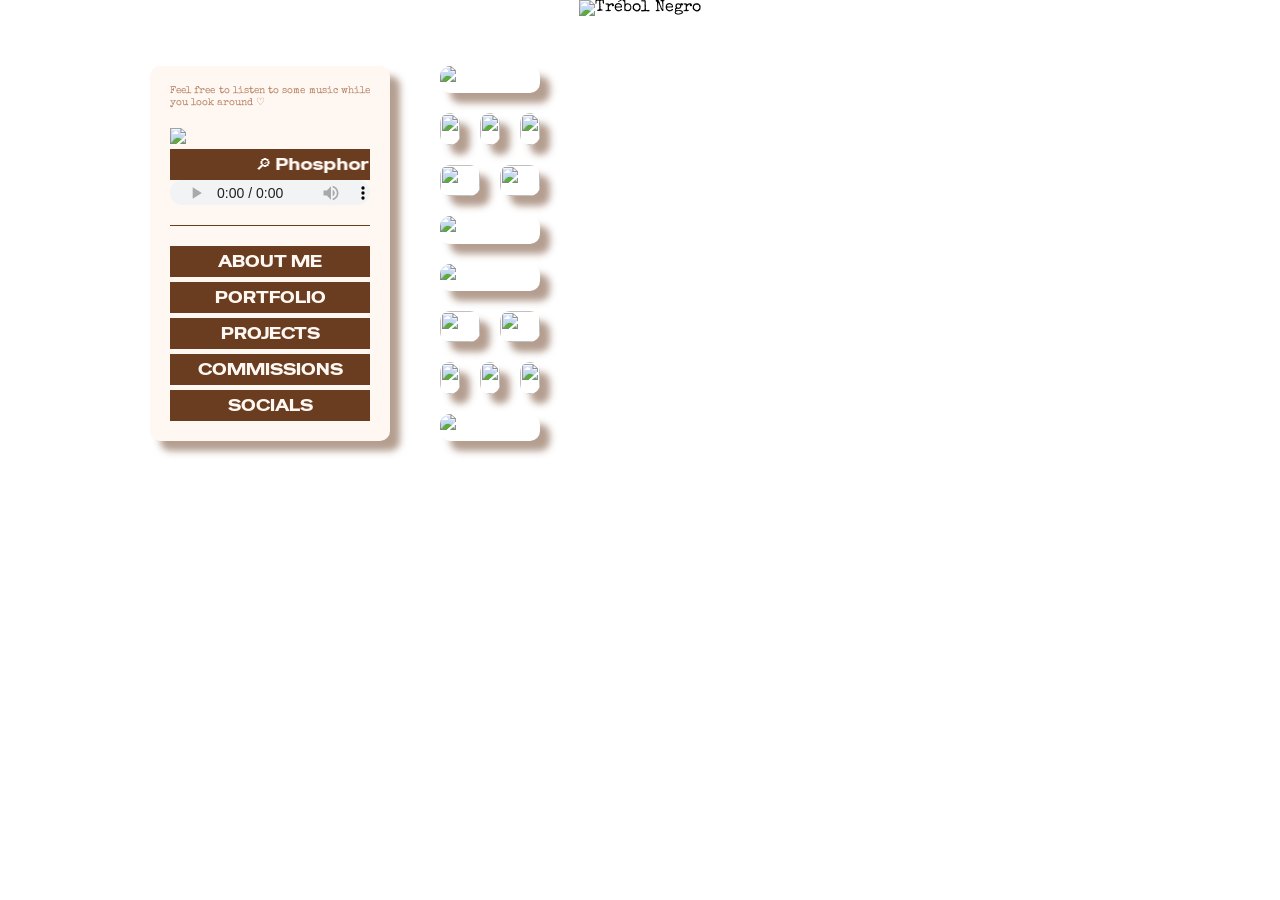
==== Portfolio.html @ 865677f7 "Add files via upload" ====
<html>
    <head>
        <meta charset="UTF-8">
        <meta name= "viewport" content ="width=device-width, initial-scale=1.0">
        
        <title>Trébol Negro</title>
        
        <link rel="stylesheet" href="Estilos.css">
        
        <link rel="icon" type="png" sizes="32x32" href="Imagenes/icono.png">
    </head>
    

    
    <body>
        
    <header>
        <div id="carta">
            <img src="Imagenes/HEADER%20cut.png" alt="Trébol Negro" style="max-height: 200px;">
        </div>
        
        
        <button id="openMenu">Open menu</button>
        
    </header>
        
        
        <main>
            <!--Lateral-->
            <section class="Lateral">

                <!--musica-->
                
                <div class="Cancion">
                    <p class="cancion-text">Feel free to listen to some music while you look around ♡</p>
                    <img src="https://external-content.duckduckgo.com/iu/?u=http%3A%2F%2Fcdn.akamai.steamstatic.com%2Fsteamcommunity%2Fpublic%2Fimages%2Fclans%2F12709963%2Fa33a89b18fecb15ea7217bae28b4fc81a720d387.jpg&f=1&nofb=1&ipt=7ac37392a7a00dc0fe17cb9a25b1b24a8849f4ee783bb99249190519c9143162" id="cover">
                    <a href="https://www.youtube.com/watch?v=0fNuJXNu_wQ" target="_blank" >
                        <marquee scrollamount="8" onmouseover="this.stop();" onmouseout="this.start();" class="titulo-musica">
                            <p class="link-cancion">🔎︎ Phosphor - NightMargin</p>
                        </marquee>
                    </a>

                     <audio controls style="width:200px; height:25px;" src="mp3/Phosphor%20%5B0fNuJXNu_wQ%5D.mp3"></audio>
                </div>
                
                <nav>
                    
                    <!--Sobre mi-->
                    <a href="index.html">ABOUT ME</a>
                  
                    <!--portfolio-->
                    <a href="Portfolio.html">PORTFOLIO</a>
                    
                    <!--Proyectos-->
                    <a href="Projects.html">PROJECTS</a>
                  
                    <!--Comisiones-->
                    <a href="Commissions.html">COMMISSIONS</a>
                
                    <!--Redes sociales-->
                    <a href="Socials.html">SOCIALS</a>
             
                </nav>
            </section>
             <section id="Menu">
                 
                 <button id="closeMenu">X</button>
                 
                 <nav>
                    
                    <!--Sobre mi-->
                    <a href="index.html">ABOUT ME</a>
                  
                    <!--portfolio-->
                    <a href="Portfolio.html">PORTFOLIO</a>
                    
                    <!--Proyectos-->
                    <a href="Projects.html">PROJECTS</a>
                  
                    <!--Comisiones-->
                    <a href="Commissions.html">COMMISSIONS</a>
                
                    <!--Redes sociales-->
                    <a href="Socials.html">SOCIALS</a>
             
                </nav>
            </section>
            
            
        <section id=portfolio-inner>
                <img src="Imagenes/Caine.png">
            
            <div class="trescolumnas">
                <img src="Imagenes/thomas.JPG">
                <img src="Imagenes/soul.PNG">
                <img src="Imagenes/TRACY%20MADDISON%20ROTO%20TEXTO.png">
            </div>
            
            <div class="doscolumnas">
                <img src="Imagenes/Jeanne.PNG">
                <img src="Imagenes/Orange%20boy.PNG">
            </div>
            
            
            <img src="Imagenes/crayon.PNG">
            
            <img src="Imagenes/aziracrow.PNG">
            
            <div class="doscolumnas">
                <img src="Imagenes/Turning%20sweat%20into%20wine%20(1).png">
                <img src="Imagenes/formas.PNG">
            </div>

            <div class="trescolumnas">
                <img src="Imagenes/spamton.PNG">
                <img src="Imagenes/tenna.jpg">
                <img src="Imagenes/chris.jpg">
            </div>
              
            <img src="Imagenes/GASTER%20SIN%20BARBAS.png">
            
        </section>
            
        </main>
         <script>
             const openMenu = document.getElementById("openMenu");
             const closeMenu = document.getElementById("closeMenu");
             const Menu = document.getElementById("Menu");

             // Abrir popup
                openMenu.addEventListener("click", () => {
                    Menu.classList.add("active");
                });

            // Cerrar popup
                closeMenu.addEventListener("click", () => {
                Menu.classList.remove("active");
                });
        </script>
    </body>
</html>
---- Estilos.css ----
@import url('https://fonts.googleapis.com/css2?family=Special+Elite&family=Special+Gothic+Expanded+One&display=swap');

/*Estilos de texto y colores*/
:root {
     /*colores*/
    --color-blanco:rgb(255, 247, 242);
    --color-border:#6a3d21;
    --color-brownlight:#b98464;
    
    /*fuentes*/
    --font-text: "Special Elite", serif;
    --font-title: "Special Gothic Expanded One", sans-serif;
    
    /*maquetación*/
    --radius: 10px;
}

/*RESET*/
*{
    box-sizing: border-box;
    padding: 0;
    margin: 0;
}

 a {
        color: inherit;
        text-decoration: none;
}

img {
    display: block;
    max-width:100%;
}

/*General*/

h1 {
    font-family: var(--font-title);
    font-size: 50;
    color: var(--color-border);
    font-weight: 300;
}
h2 {
    font-family: var(--font-title);
    font-weight: 100;
    color: var(--color-border);
}

/*HEADER*/

header  {
    display: flex;
    flex-direction: column;
    justify-content:center;
    padding-left: 20px;
    padding-right: 20px;
    gap:10px;
    justify-content: center;
}

#carta {
    display: flex;
    justify-content: center;
}
header button {
    text-align: center;
    background-color: var(--color-blanco);
    padding-bottom: 5px;
    padding-top: 5px;
    font-family: var(--font-title);
    color: var(--color-border) ;
    border-radius: var(--radius) ;
    border-width: 0px;
    
    display: none;
    
    
}


/*CUERPO*/
body {
    background-image:url(Imagenes/Fondo.PNG);
    font-family: var(--font-text);
}

main {
    display: flex;
    justify-content:flex-start; /*determina la justificación. "Center", "flex-start", "felx-end", "space-between"*/
    gap: 50px;
        margin-left: 100px;
        margin-right: 100px;
        margin-top: 50px;
    padding: 50px;
    padding-top: 0px;
    
}


/*Barra Lateral*/
.Lateral {
    background-color:var(--color-blanco);
    width: 240px;
    height: fit-content;


    
    padding:20px;
    border-radius: var(--radius);
    
    box-shadow: 10px 10px 7px rgba(106, 61, 33, 0.5);
}

#Menu {
    display:none;
}



.Cancion {
    padding-bottom: 20px;
    border-bottom: 1px solid var(--color-border);
}

.Cancion img {
    padding-top:20px;
    padding-bottom:5px;
    
}
.Cancion .cancion-text {
    font-size: 10px;
    color: var(--color-brownlight);
    text-align: justify;
}

.Cancion marquee {
    background-color: var(--color-border);
    
}

.Cancion marquee p {
    
    font-family: var(--font-title);
    color: var(--color-blanco);

}


nav {
    margin-top: 20px;
    display: flex;
    flex-direction: column;
    gap: 5px;
}
nav a{
    text-align: center;
    background-color: var(--color-border);
    padding-bottom: 5px;
    padding-top: 5px;
    font-family: var(--font-title);
    color: var(--color-blanco);
}


.link-cancion {
    padding-bottom:5px;
    padding-top:5px;
}

.Cancion marquee:hover {
    background-color: var(--color-brownlight);

}

nav a:hover{
    background-color: var(--color-brownlight);
}

nav a:active{
    background-color: var(--color-brownlight);
}

#closeMenu {
    font-family: var(--font-title);
    color:var(--color-border);
    font-size:20px;}
/*Principal*/

.cuerpo {
    display: flex;
    justify-content: space-between;
    justify-items: left;
    flex: 1;
    flex-direction: column;
    
    background-color:var(--color-blanco);

    
    border-radius: var(--radius);
    overflow: hidden;
    height: fit-content;
    box-shadow: 10px 10px 7px rgba(106, 61, 33, 0.5);

}

.cuerpo h2 {
    margin-bottom: 10px;
}
.yo {
    justify-content: flex-end;
}

}
.yo-img {
    height: 300px;
}



.About {
    display:flex;
    flex-direction: column;
    justify-content: space-between;
    gap:10px;
}

.About p {
    padding-bottom:5px;
}

.About-int {
    padding:20px;
    padding-left: 100px;
    padding-right: 100px;
    word-wrap: break-word;
}

.Cuerpo-int {
    display: flex;
    flex-direction: row;
    gap:20px;
        padding-right: 20px;
    justify-content: flex-end;
    align-items: flex-end;
}

.Cuerpo-text {
    display: flex;
    flex-direction: column;
    width:100%;
}

.Cuerpo-text .programs {
    padding-bottom: 0px;
}

.programs {
    display:grid;
    grid-template-columns: repeat(3, 1fr);
    gap: 10px;
    margin-bottom: 20px;

}

.programs-card {
    background-color: var(--color-brownlight);
    color:var(--color-blanco);
    text-align: center;
    align-content: center;
    padding: 10px;
}


#com {
    color:red;
    background-color: black;
    align-self: center;
    padding-top: 5px;
    padding-bottom:5px;
    padding-left: 20px;
    padding-right:20px;
    margin-bottom: 50px;
}
.com {
    display:flex;
    flex-direction: column;
    gap:5px;
    
    h1 {
        color:var(--color-blanco);
        margin-bottom:20px;
    }
}
/*PORTFOLIO*/

#portfolio-inner {
    display:grid;
    grid-template-columns: 1fr;
    gap:20px;
    
    img {
        border-radius: var(--radius);
        box-shadow: 10px 10px 7px rgba(106, 61, 33, 0.5);
        max-width:100%;
    }
}
.trescolumnas {
     display:grid;
    grid-template-columns: repeat(3, 1fr);
    gap: 20px;
    img {
        height:100%;
    }
}

.doscolumnas {
     display:grid;
    grid-template-columns: repeat(2, 1fr);
    gap: 20px;
    img {
        height:100%;

    }
}


/*PROJECTS*/

.projects {
display: flex;
    flex-direction: column;
    height: 100%;
    gap: 20px;
    
    a:hover {
        color:var(--color-brownlight)
    }
    
    a:active {
        color:var(--color-brownlight)
    }
}

.project-card {
    
    display: flex;
    
    flex-direction: column;
    width:100%;
    background-color:var(--color-blanco);

    
    border-radius: var(--radius);
    overflow: hidden;
    height: fit-content;
    box-shadow: 10px 10px 7px rgba(106, 61, 33, 0.5);
    
    padding: 20px;
    
    gap:20px;

}

.projects-img-hor {
    display: flex;
    flex-flow: column;
    gap:20px;
    img {
        width:100%;
    }
    
    h2 {
        margin-bottom: 20px;
    }
    
    p {
        margin-bottom: 5px;
    }
}
.projects-img-ver {
 display:grid;
    grid-template-columns: repeat(2, 1fr);
    gap: 20px;
    img {
        height:100%;
    }
    
    h2 {
        margin-bottom: 20px;
    }
    
    p {
        margin-bottom: 5px;
    }
}

/*SOCIALS*/

.socials {
    display:grid;
    grid-template-columns: repeat(3, 1fr);
    gap: 20px;
    width:100%;
    
    a:hover {
        color:var(--color-brownlight);
        h2 {
            color:var(--color-brownlight);
        }
    }
    
    a:active {
        color:var(--color-brownlight);
        h2 {
            color:var(--color-brownlight);
        }
    }
}

.socials-card {
    display: flex;
    flex-direction: row;
    
    background-color: var(--color-blanco);
    border-radius: var(--radius);
    height: fit-content;
    box-shadow: 10px 10px 7px rgba(106, 61, 33, 0.5);
    
    padding: 20px;
    
    gap:20px;
    
    img {
        height: 50px;
        width.50px;
    }
}

.socials-text {
    display:flex;
    flex-direction: column;
}

/*MEDIA QUERY*/

@media (max-width: 913px) {
   
    main {
        margin-left: 5px;
        margin-right: 5px; 
        padding: 15px;
        margin-top:20px;
}

    .About-int {

    padding-left: 20px;
    padding-right: 20px;
}
    
    .Cuerpo-int {
    flex-direction: column-reverse;
        }
    
    .lateral {
    display: none;
    }
    
    header button {
        display: block;
    }
    
    .programs {
        grid-template-columns: repeat(2, 1fr);
    }
        .Cuerpo-text {
            padding-left:20px;
        }
    #portfolio-inner {
    gap:5px;
}

.trescolumnas {
    gap: 5px; 
    }

.doscolumnas {
    gap:5px;
    }
    
    .projects {
            display: flex;
    flex-direction: column;
    }

@media (max-width: 450px) {
   
    main {
        margin-left: 10px;
        margin-right: 10px;  
        margin-top: 20px;
} 
    .socials {
        display:grid;
        grid-template-columns: 1fr;
    }
    
}

    
    /* ESTILOS MENU NAV */
    
    
    #Menu {
        background-color:var(--color-blanco);
        border-radius: var(--radius);

        position: absolute;
        top:0;
        left:0;
        right:0;
        bottom: 0;
        width: 100vw;
        height: 100vh;

        z-index:999999;

        display: none;
        
        padding: 20px;
        
        nav {
        
            width: 100%;
            margin-block: auto;
        }
    }
    
    #Menu.active {
        display: flex;
        flex-direction: column;
        justify-content: flex-start;
        align-content: center;
        flex-wrap: wrap;
        
    }
    
    #closeMenu {
        align-self: flex-end;
        
    }
    h1 {
        font-size:40;
    }

    p {
        font-size: 12;
    }
}
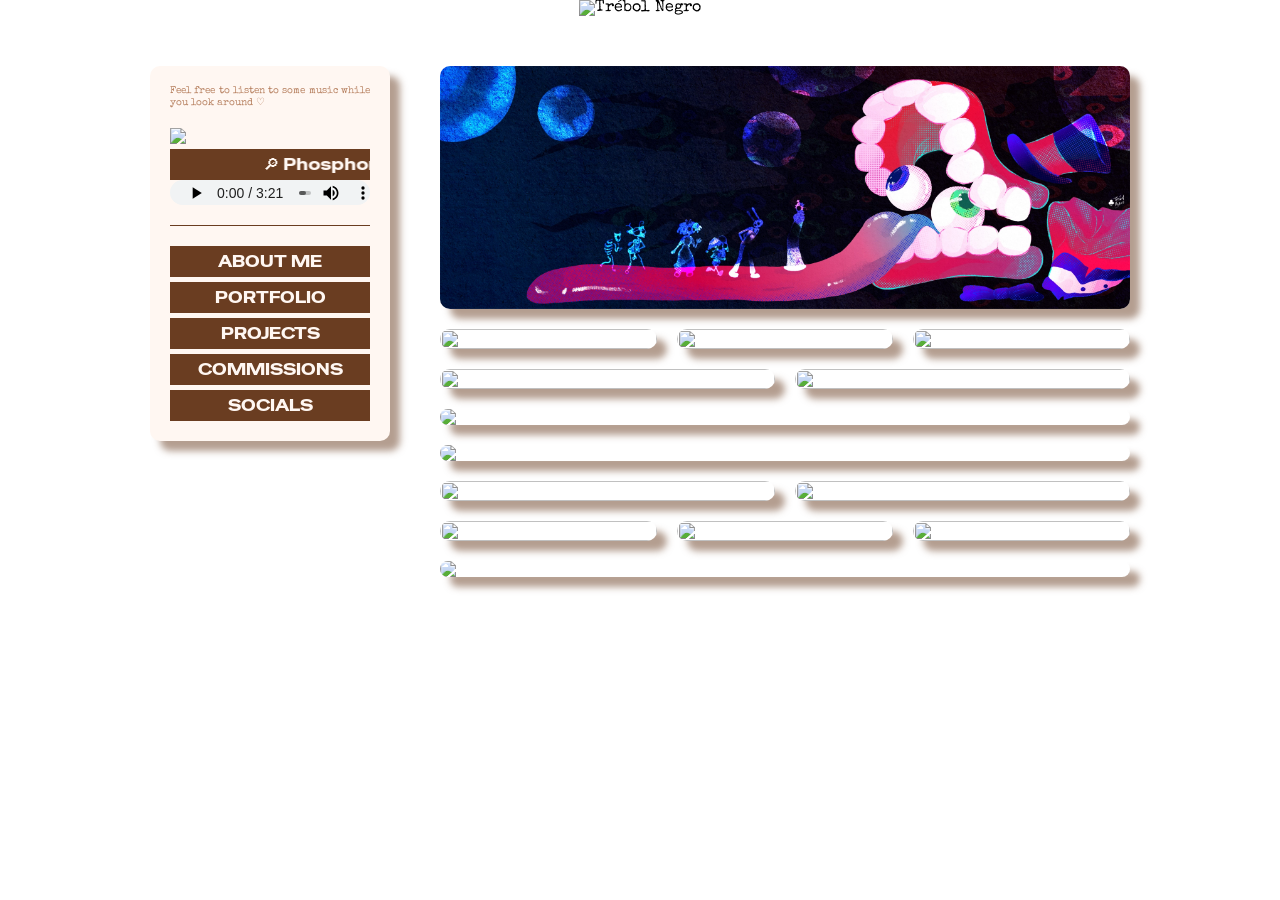
==== commit beb7a1cd: "Mensaje" ====
--- a/Portfolio.html
+++ b/Portfolio.html
@@ -88,7 +88,7 @@
             
             
         <section id=portfolio-inner>
-                <img src="Imagenes/Caine.png">
+                <img src="Imagenes/Caine.webp">
             
             <div class="trescolumnas">
                 <img src="Imagenes/thomas.JPG">
